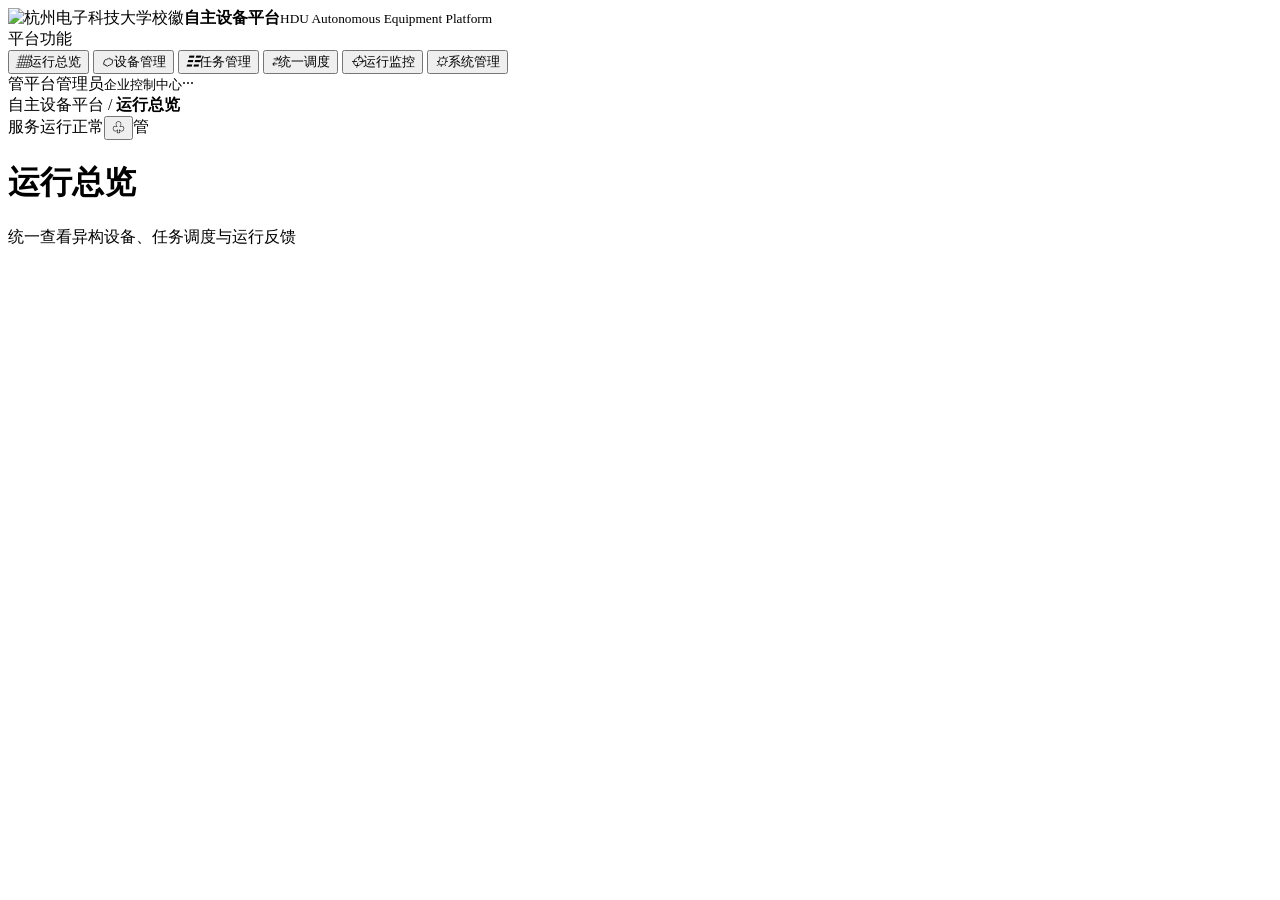
==== web/index.html @ ed068da6 "打开页面时先进入三维仿真。 路网和卫星仍可切换，但总览和监控的初始视图改为三维场景。  Co-authored-by: Cursor <cursoragent@cursor.com>" ====
<!doctype html>
<html lang="zh-CN">
<head>
  <meta charset="utf-8">
  <meta name="viewport" content="width=device-width,initial-scale=1">
  <title>异构无人自主设备管理平台</title>
<link rel="stylesheet" href="https://unpkg.com/leaflet@1.9.4/dist/leaflet.css" integrity="sha256-p4NxAoJBhIIN+hmNHrzRCf9tD/miZyoHS5obTRR9BMY=" crossorigin="">
<link rel="stylesheet" href="/css/platform.css">
<link rel="stylesheet" href="/css/initial-inspection-widgets.css?v=20261109-brand">
</head>
<body>
  <div class="app-shell">
    <aside class="sidebar">
      <div class="brand"><img class="brand-logo" src="/assets/brand/hdu-seal.svg" alt="杭州电子科技大学校徽"><span><b>自主设备平台</b><small>HDU Autonomous Equipment Platform</small></span></div>
      <div class="nav-caption">平台功能</div>
      <nav id="navigation">
        <button class="nav-link active" data-page="dashboard"><i>▦</i>运行总览</button>
        <button class="nav-link" data-page="devices"><i>⬡</i>设备管理</button>
        <button class="nav-link" data-page="tasks"><i>☷</i>任务管理</button>
        <button class="nav-link" data-page="dispatch"><i>⇄</i>统一调度</button>
        <button class="nav-link" data-page="monitor"><i>⌖</i>运行监控</button>
        <button class="nav-link" data-page="settings"><i>⚙</i>系统管理</button>
      </nav>
      <div class="sidebar-footer"><span class="avatar">管</span><span>平台管理员<small>企业控制中心</small></span><span class="more">···</span></div>
    </aside>
    <main class="main-area">
      <header class="topbar"><div class="breadcrumb">自主设备平台 <span>/</span> <b id="breadcrumbTitle">运行总览</b></div><div class="topbar-right"><span class="service-state"><i></i>服务运行正常</span><span class="divider"></span><span id="clock"></span><button class="header-icon" title="通知">♧</button><span class="avatar small">管</span></div></header>
      <div class="page-wrap"><div class="page-heading"><div><h1 id="pageTitle">运行总览</h1><p id="pageSubtitle">统一查看异构设备、任务调度与运行反馈</p></div><div id="pageActions"></div></div><section id="pageContent"></section></div>
    </main>
  </div>
  <div id="modalRoot"></div>
  <div id="toast" class="toast"></div>
<script src="https://unpkg.com/leaflet@1.9.4/dist/leaflet.js" integrity="sha256-20nQCchB9co0qIjJZRGuk2/Z9VM+kNiyxNV1lvTlZBo=" crossorigin=""></script>
<script src="/js/spatial-scene.js?v=20261109-3d"></script>
<script src="/js/platform-app.js?v=20261109-3d"></script>
</body>
</html>
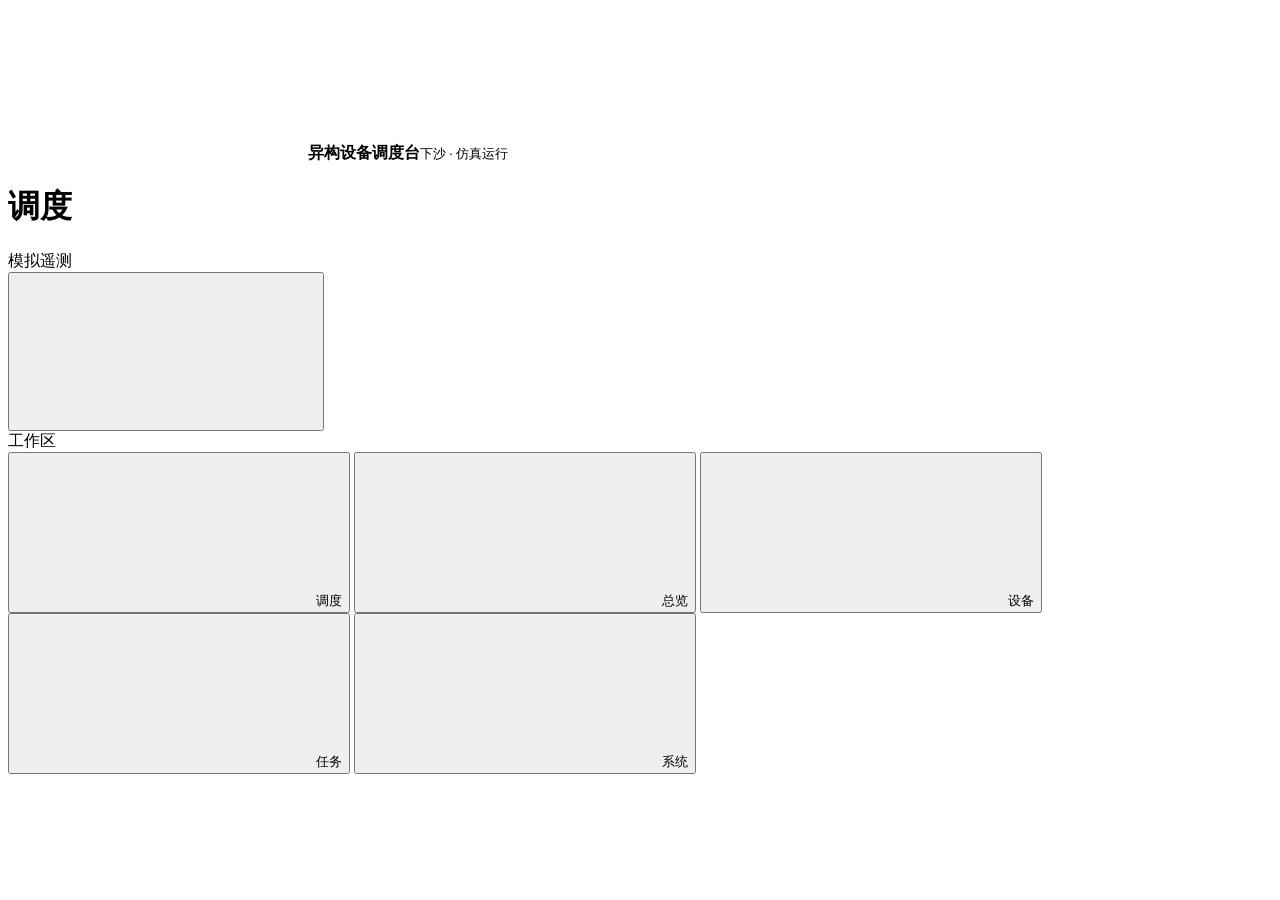
==== commit 4b656d74: "同步调度台UI与地图资源" ====
--- a/web/index.html
+++ b/web/index.html
@@ -1,37 +1,32 @@
 <!doctype html>
-<html lang="zh-CN">
+<html lang="zh-CN" data-theme="dark">
 <head>
   <meta charset="utf-8">
   <meta name="viewport" content="width=device-width,initial-scale=1">
-  <title>异构无人自主设备管理平台</title>
-<link rel="stylesheet" href="https://unpkg.com/leaflet@1.9.4/dist/leaflet.css" integrity="sha256-p4NxAoJBhIIN+hmNHrzRCf9tD/miZyoHS5obTRR9BMY=" crossorigin="">
-<link rel="stylesheet" href="/css/platform.css">
-<link rel="stylesheet" href="/css/initial-inspection-widgets.css?v=20261109-brand">
+  <title>下沙调度</title>
+<link rel="stylesheet" href="/css/platform.css?v=20261107-original-style">
+<link rel="stylesheet" href="/css/drone-console.css?v=20261107-cockpit-v3">
 </head>
 <body>
   <div class="app-shell">
+    <header class="topbar"><div class="console-brand"><svg class="console-brand-mark" aria-hidden="true"><use href="/assets/icons/console-sprite.svg#wind"></use></svg><span><strong>异构设备调度台</strong><small>下沙 · 仿真运行</small></span></div><div class="console-page"><h1 id="pageTitle">调度</h1><span class="console-live"><i></i>模拟遥测</span></div><div class="topbar-right"><div id="pageActions"></div><button id="themeToggle" class="theme-toggle" type="button" aria-label="切换浅色模式"><svg class="console-icon" aria-hidden="true"><use href="/assets/icons/console-sprite.svg#sun"></use></svg></button><span id="clock"></span></div></header>
     <aside class="sidebar">
-      <div class="brand"><img class="brand-logo" src="/assets/brand/hdu-seal.svg" alt="杭州电子科技大学校徽"><span><b>自主设备平台</b><small>HDU Autonomous Equipment Platform</small></span></div>
-      <div class="nav-caption">平台功能</div>
+      <div class="console-nav-label">工作区</div>
       <nav id="navigation">
-        <button class="nav-link active" data-page="dashboard"><i>▦</i>运行总览</button>
-        <button class="nav-link" data-page="devices"><i>⬡</i>设备管理</button>
-        <button class="nav-link" data-page="tasks"><i>☷</i>任务管理</button>
-        <button class="nav-link" data-page="dispatch"><i>⇄</i>统一调度</button>
-        <button class="nav-link" data-page="monitor"><i>⌖</i>运行监控</button>
-        <button class="nav-link" data-page="settings"><i>⚙</i>系统管理</button>
+        <button class="nav-link active" data-page="dispatch"><svg class="console-icon" aria-hidden="true"><use href="/assets/icons/console-sprite.svg#route"></use></svg>调度</button>
+        <button class="nav-link" data-page="dashboard"><svg class="console-icon" aria-hidden="true"><use href="/assets/icons/console-sprite.svg#overview"></use></svg>总览</button>
+        <button class="nav-link" data-page="devices"><svg class="console-icon" aria-hidden="true"><use href="/assets/icons/console-sprite.svg#drone"></use></svg>设备</button>
+        <button class="nav-link" data-page="tasks"><svg class="console-icon" aria-hidden="true"><use href="/assets/icons/console-sprite.svg#tasks"></use></svg>任务</button>
+        <button class="nav-link" data-page="settings"><svg class="console-icon" aria-hidden="true"><use href="/assets/icons/console-sprite.svg#settings"></use></svg>系统</button>
       </nav>
-      <div class="sidebar-footer"><span class="avatar">管</span><span>平台管理员<small>企业控制中心</small></span><span class="more">···</span></div>
     </aside>
     <main class="main-area">
-      <header class="topbar"><div class="breadcrumb">自主设备平台 <span>/</span> <b id="breadcrumbTitle">运行总览</b></div><div class="topbar-right"><span class="service-state"><i></i>服务运行正常</span><span class="divider"></span><span id="clock"></span><button class="header-icon" title="通知">♧</button><span class="avatar small">管</span></div></header>
-      <div class="page-wrap"><div class="page-heading"><div><h1 id="pageTitle">运行总览</h1><p id="pageSubtitle">统一查看异构设备、任务调度与运行反馈</p></div><div id="pageActions"></div></div><section id="pageContent"></section></div>
+      <div class="page-wrap"><section id="pageContent"></section></div>
     </main>
   </div>
   <div id="modalRoot"></div>
   <div id="toast" class="toast"></div>
-<script src="https://unpkg.com/leaflet@1.9.4/dist/leaflet.js" integrity="sha256-20nQCchB9co0qIjJZRGuk2/Z9VM+kNiyxNV1lvTlZBo=" crossorigin=""></script>
-<script src="/js/spatial-scene.js?v=20261109-3d"></script>
-<script src="/js/platform-app.js?v=20261109-3d"></script>
+<script src="/js/spatial-scene.js?v=20261107-cockpit-v2"></script>
+<script src="/js/platform-app.js?v=20261107-cockpit-v2"></script>
 </body>
 </html>
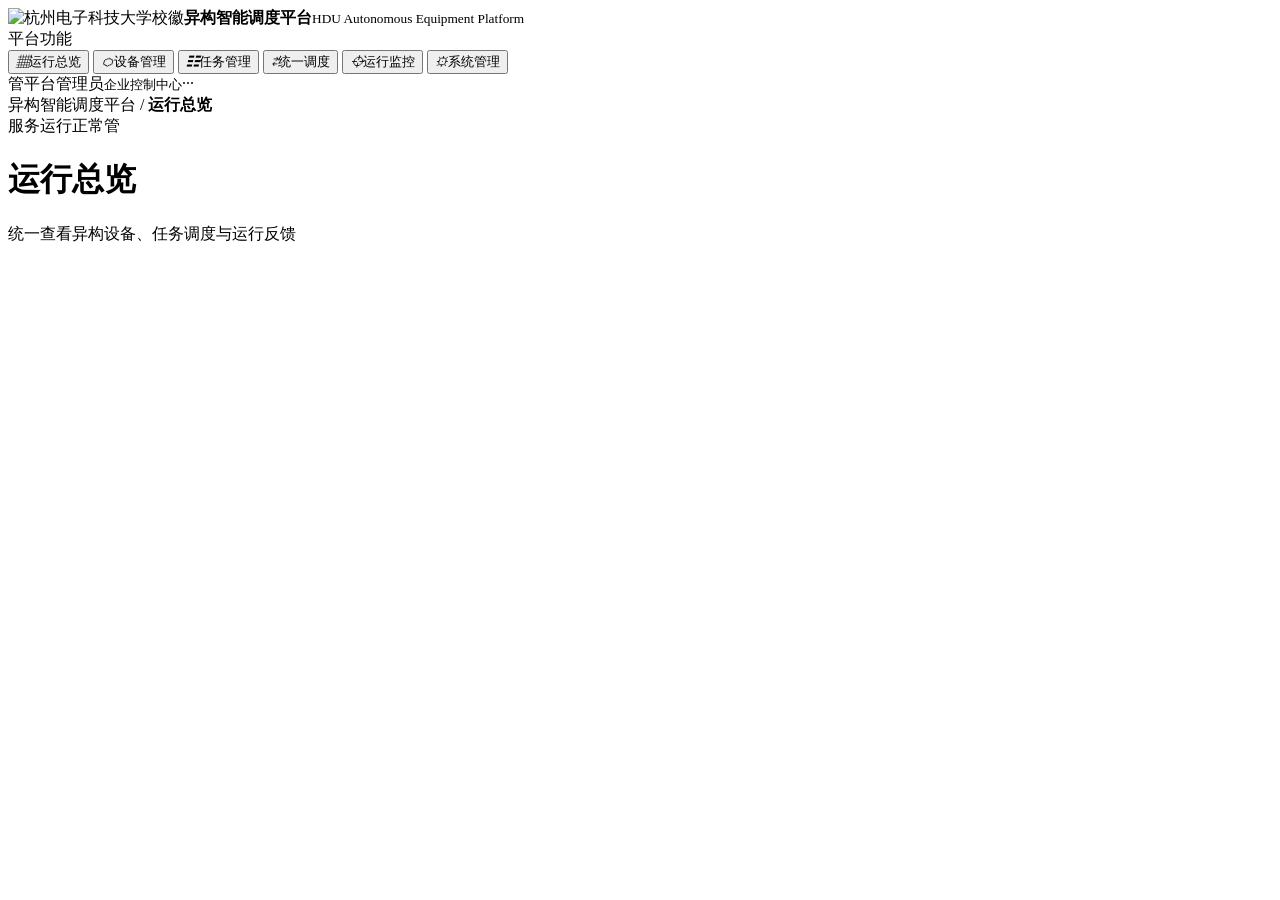
==== commit c95b5dad: "完善异构调度台动态交互与场景展示" ====
--- a/web/index.html
+++ b/web/index.html
@@ -1,32 +1,37 @@
 <!doctype html>
-<html lang="zh-CN" data-theme="dark">
+<html lang="zh-CN">
 <head>
   <meta charset="utf-8">
   <meta name="viewport" content="width=device-width,initial-scale=1">
-  <title>下沙调度</title>
-<link rel="stylesheet" href="/css/platform.css?v=20261107-original-style">
-<link rel="stylesheet" href="/css/drone-console.css?v=20261107-cockpit-v3">
+  <title>异构智能调度平台</title>
+<link rel="stylesheet" href="https://unpkg.com/leaflet@1.9.4/dist/leaflet.css" integrity="sha256-p4NxAoJBhIIN+hmNHrzRCf9tD/miZyoHS5obTRR9BMY=" crossorigin="">
+<link rel="stylesheet" href="/css/platform.css">
+<link rel="stylesheet" href="/css/initial-inspection-widgets.css?v=20261109-light">
 </head>
 <body>
   <div class="app-shell">
-    <header class="topbar"><div class="console-brand"><svg class="console-brand-mark" aria-hidden="true"><use href="/assets/icons/console-sprite.svg#wind"></use></svg><span><strong>异构设备调度台</strong><small>下沙 · 仿真运行</small></span></div><div class="console-page"><h1 id="pageTitle">调度</h1><span class="console-live"><i></i>模拟遥测</span></div><div class="topbar-right"><div id="pageActions"></div><button id="themeToggle" class="theme-toggle" type="button" aria-label="切换浅色模式"><svg class="console-icon" aria-hidden="true"><use href="/assets/icons/console-sprite.svg#sun"></use></svg></button><span id="clock"></span></div></header>
     <aside class="sidebar">
-      <div class="console-nav-label">工作区</div>
+      <div class="brand"><img class="brand-logo" src="/assets/brand/hdu-seal.svg" alt="杭州电子科技大学校徽"><span><b>异构智能调度平台</b><small>HDU Autonomous Equipment Platform</small></span></div>
+      <div class="nav-caption">平台功能</div>
       <nav id="navigation">
-        <button class="nav-link active" data-page="dispatch"><svg class="console-icon" aria-hidden="true"><use href="/assets/icons/console-sprite.svg#route"></use></svg>调度</button>
-        <button class="nav-link" data-page="dashboard"><svg class="console-icon" aria-hidden="true"><use href="/assets/icons/console-sprite.svg#overview"></use></svg>总览</button>
-        <button class="nav-link" data-page="devices"><svg class="console-icon" aria-hidden="true"><use href="/assets/icons/console-sprite.svg#drone"></use></svg>设备</button>
-        <button class="nav-link" data-page="tasks"><svg class="console-icon" aria-hidden="true"><use href="/assets/icons/console-sprite.svg#tasks"></use></svg>任务</button>
-        <button class="nav-link" data-page="settings"><svg class="console-icon" aria-hidden="true"><use href="/assets/icons/console-sprite.svg#settings"></use></svg>系统</button>
+        <button class="nav-link active" data-page="dashboard"><i>▦</i>运行总览</button>
+        <button class="nav-link" data-page="devices"><i>⬡</i>设备管理</button>
+        <button class="nav-link" data-page="tasks"><i>☷</i>任务管理</button>
+        <button class="nav-link" data-page="dispatch"><i>⇄</i>统一调度</button>
+        <button class="nav-link" data-page="monitor"><i>⌖</i>运行监控</button>
+        <button class="nav-link" data-page="settings"><i>⚙</i>系统管理</button>
       </nav>
+      <div class="sidebar-footer"><span class="avatar">管</span><span>平台管理员<small>企业控制中心</small></span><span class="more">···</span></div>
     </aside>
     <main class="main-area">
-      <div class="page-wrap"><section id="pageContent"></section></div>
+      <header class="topbar"><div class="breadcrumb">异构智能调度平台 <span>/</span> <b id="breadcrumbTitle">运行总览</b></div><div class="topbar-right"><span class="service-state"><i></i>服务运行正常</span><span class="divider"></span><span id="clock"></span><span class="avatar small">管</span></div></header>
+      <div class="page-wrap"><div class="page-heading"><div><h1 id="pageTitle">运行总览</h1><p id="pageSubtitle">统一查看异构设备、任务调度与运行反馈</p></div><div id="pageActions"></div></div><section id="pageContent"></section></div>
     </main>
   </div>
   <div id="modalRoot"></div>
   <div id="toast" class="toast"></div>
-<script src="/js/spatial-scene.js?v=20261107-cockpit-v2"></script>
-<script src="/js/platform-app.js?v=20261107-cockpit-v2"></script>
+<script src="https://unpkg.com/leaflet@1.9.4/dist/leaflet.js" integrity="sha256-20nQCchB9co0qIjJZRGuk2/Z9VM+kNiyxNV1lvTlZBo=" crossorigin=""></script>
+<script src="/js/spatial-scene.js?v=20261109-3d"></script>
+<script src="/js/platform-app.js?v=20261109-light"></script>
 </body>
 </html>
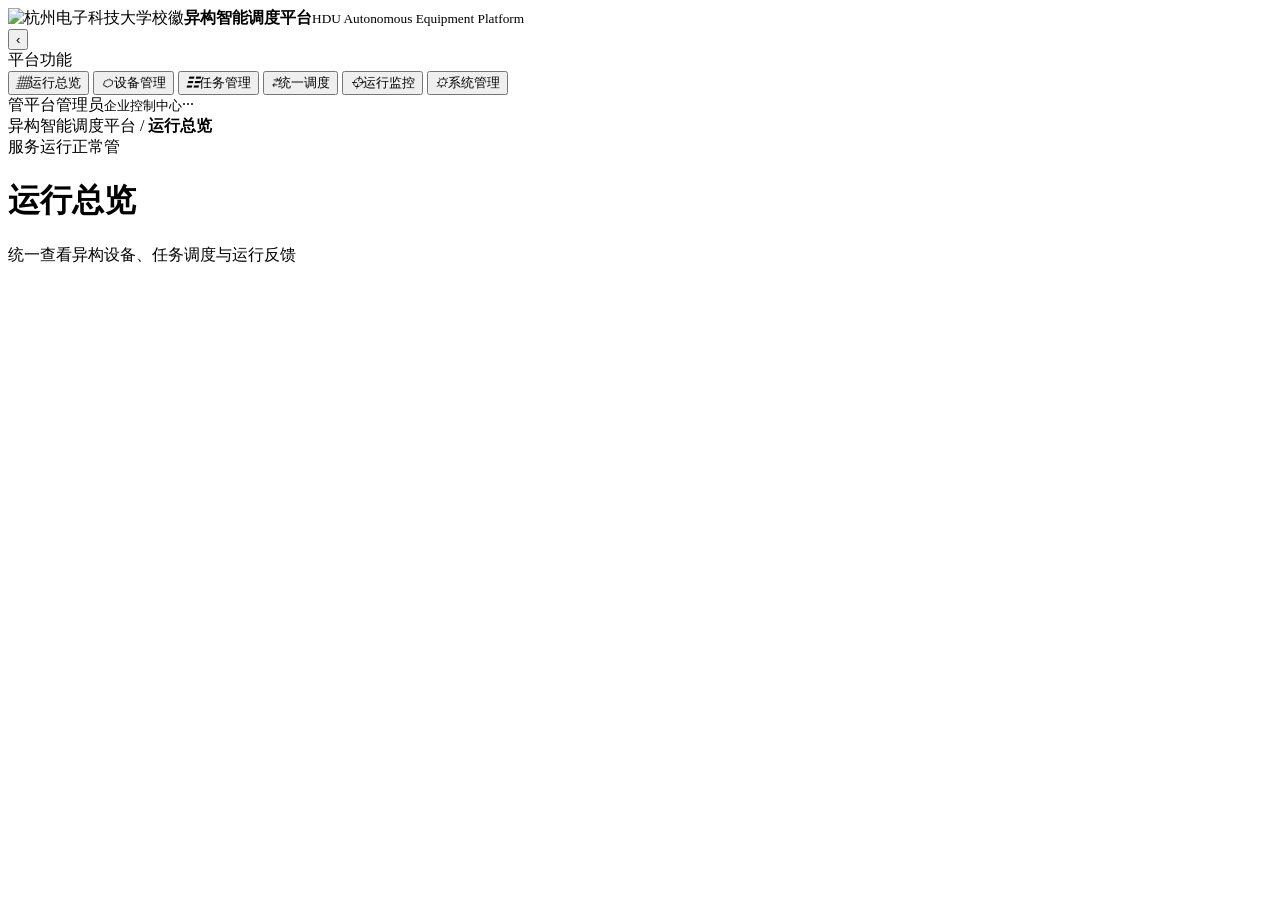
==== commit 42613f41: "优化海拔榜与回传动态展示" ====
--- a/web/index.html
+++ b/web/index.html
@@ -12,6 +12,7 @@
   <div class="app-shell">
     <aside class="sidebar">
       <div class="brand"><img class="brand-logo" src="/assets/brand/hdu-seal.svg" alt="杭州电子科技大学校徽"><span><b>异构智能调度平台</b><small>HDU Autonomous Equipment Platform</small></span></div>
+      <button class="sidebar-toggle" id="sidebarToggle" type="button" aria-label="收起侧边栏" aria-expanded="true">‹</button>
       <div class="nav-caption">平台功能</div>
       <nav id="navigation">
         <button class="nav-link active" data-page="dashboard"><i>▦</i>运行总览</button>
